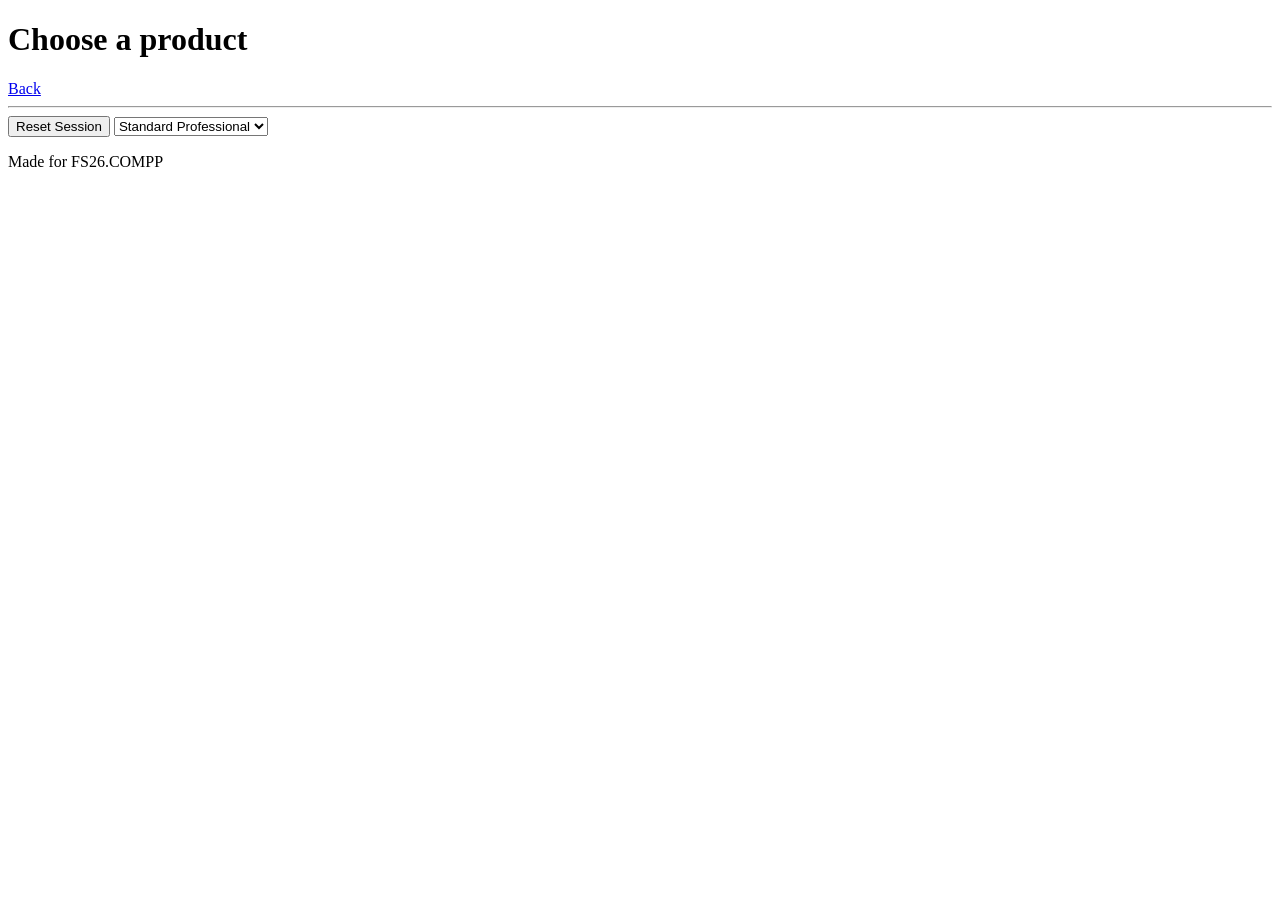
==== templates/ai.html @ 11773feb "implemented all kiosk routes" ====
<!DOCTYPE html>
<html lang="en">
<head>
    <meta charset="UTF-8">
    <meta name="viewport" content="width=device-width, initial-scale=1.0">
    <title>AI | DI KIOSK</title>
</head>
<body>
    <header>
        <h1>Choose a product</h1>
        <a class="back-button" href="index.html">Back</a>
    </header>
    <main>
        <div id="chat-box"></div>
        <div id="options-area"></div>
        
        <hr>
        
        <button onclick="resetSession()">Reset Session</button>
        <select id="personality-select">
            <option value="helpful, polite and professional Salesman">Standard Professional</option>
            <option value="a grumpy, sarcastic old man who complains about modern technology">Grumpy Old Man</option>
            <option value="an overly enthusiastic surfer dude who uses lots of slang">Surfer Dude</option>
            <option value="speaking strictly in medieval Shakespearean English">Shakespearean</option>
        </select>
    </main>

    <footer>
        <p>Made for FS26.COMPP</p>
    </footer>

    <script src="/static/script.js"></script>
</body>
</html>
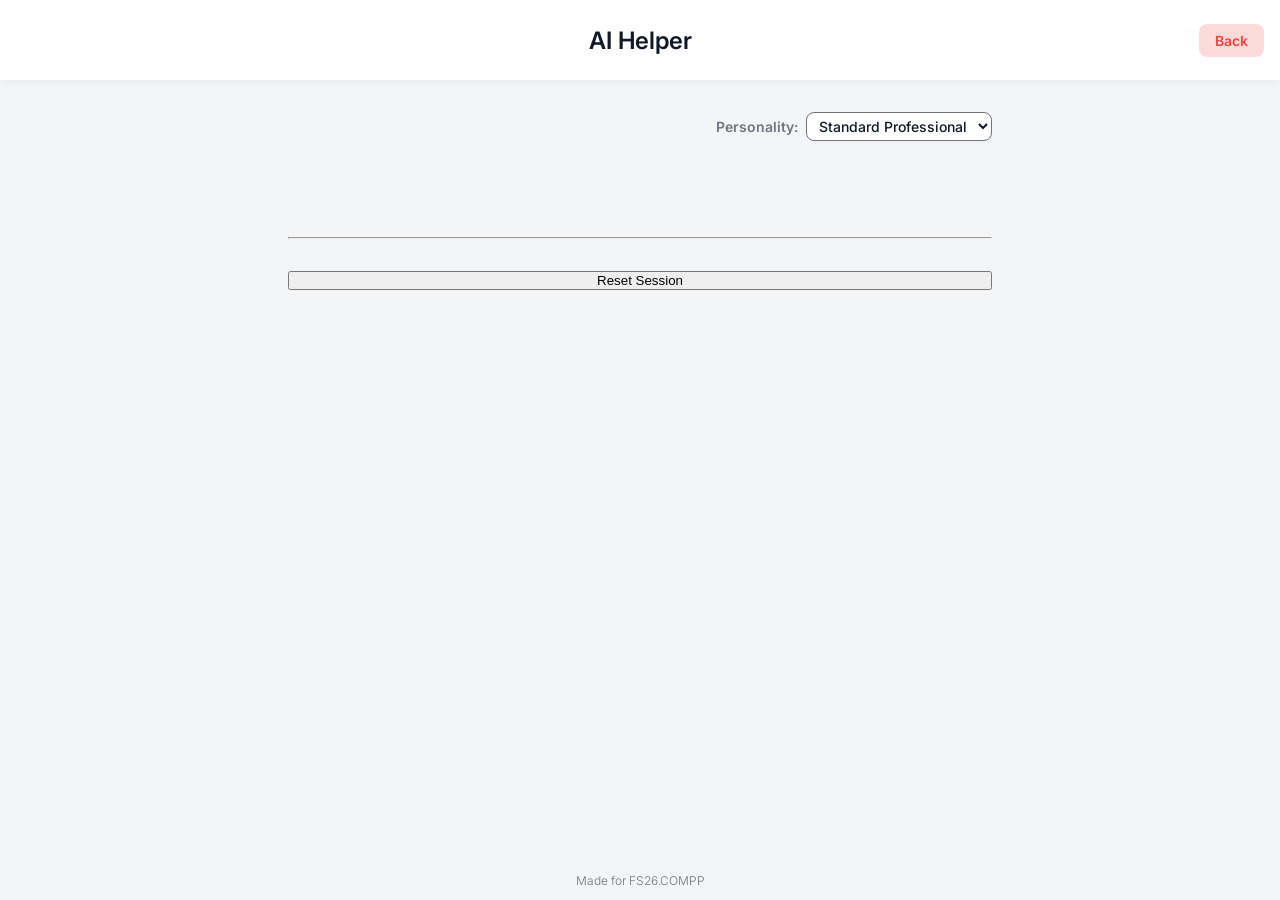
==== commit 620a2731: "copypasted the style.css of the first version" ====
--- a/templates/ai.html
+++ b/templates/ai.html
@@ -4,25 +4,31 @@
     <meta charset="UTF-8">
     <meta name="viewport" content="width=device-width, initial-scale=1.0">
     <title>AI | DI KIOSK</title>
+    <link rel="stylesheet" href="/static/style.css">
 </head>
-<body>
+<body class="page_ai">
     <header>
-        <h1>Choose a product</h1>
+        <h1>AI Helper</h1>
         <a class="back-button" href="index.html">Back</a>
     </header>
     <main>
+        <div class="personality-bar">
+            <label for="ai-persona">Personality:</label>
+            <select id="ai-persona">
+                <option value="helpful, polite and professional Salesman">Standard Professional</option>
+                <option value="a grumpy, sarcastic old man who complains about modern technology">Grumpy Old Man</option>
+                <option value="an overly enthusiastic surfer dude who uses lots of slang">Surfer Dude</option>
+                <option value="speaking strictly in medieval Shakespearean English">Shakespearean</option>
+            </select>
+        </div>
+
         <div id="chat-box"></div>
         <div id="options-area"></div>
         
         <hr>
         
         <button onclick="resetSession()">Reset Session</button>
-        <select id="personality-select">
-            <option value="helpful, polite and professional Salesman">Standard Professional</option>
-            <option value="a grumpy, sarcastic old man who complains about modern technology">Grumpy Old Man</option>
-            <option value="an overly enthusiastic surfer dude who uses lots of slang">Surfer Dude</option>
-            <option value="speaking strictly in medieval Shakespearean English">Shakespearean</option>
-        </select>
+
     </main>
 
     <footer>
--- a/static/style.css
+++ b/static/style.css
@@ -0,0 +1,387 @@
+/* ====================
+General styles & font import
+==================== */
+@import url('https://fonts.googleapis.com/css2?family=Inter:ital,opsz,wght@0,14..32,100..900;1,14..32,100..900&display=swap');
+
+* {
+    box-sizing: border-box;
+    margin: 0;
+    padding: 0;
+}
+
+/* ====================
+Variables
+==================== */
+
+:root {
+    --bg-color: #f4f5f7;
+    --card-color: #ffffff;
+
+    --text-main: #111827;
+    --text-muted: color-mix(in srgb, var(--text-main), white 40%);
+
+    --accent-main: #2563eb;
+    --accent-muted: color-mix(in srgb, var(--accent-main), white 80%);
+
+    --red-main: #ef4444;
+    --red-muted: color-mix(in srgb, var(--red-main), white 80%);
+
+    --green-main: #3bab25;
+    --green-muted: color-mix(in srgb, var(--green-main), white 80%);
+
+    --radius-regular: 16px;
+    --radius-small: 8px;
+
+    --text-size-xl: 1.875rem;
+    --text-size-large: 1.5rem;
+    --text-size-medium: 1.25rem;
+    --text-size-regular: 1rem;
+    --text-size-small: 0.875rem;
+    --text-size-xs: 0.75rem;
+
+    --spacing-xs: 0.25rem; 
+    --spacing-small: 0.5rem; 
+    --spacing-regular: 1rem; 
+    --spacing-medium: 1.5rem; 
+    --spacing-large: 2rem; 
+    --spacing-xl: 3rem; 
+    --spacing-2xl: 4rem;
+}
+
+/* ====================
+Typography
+==================== */
+
+body {
+    font-family: "Inter", sans-serif;
+    color: var(--text-main);
+}
+
+a {
+    text-decoration: none;
+    color: inherit;
+}
+
+/* ====================
+Body
+==================== */
+
+body {
+    background-color: var(--bg-color);
+    height: 100vh;
+    display: flex;
+    flex-direction: column;
+}
+
+/* ====================
+Header
+==================== */
+
+header {
+    height: 80px;
+    display: flex;
+    justify-content: center;
+    align-items: center;
+    background-color: var(--card-color);
+    box-shadow: 0 2px 10px rgba(0,0,0,0.05);
+    position: relative;
+    z-index: 10;
+}
+
+header h1 {
+    font-size: var(--text-size-large);
+    font-weight: 600;
+}
+
+.back-button {
+    position: absolute;
+    right: var(--spacing-regular);
+    padding: var(--spacing-small) var(--spacing-regular);
+    background-color: var(--red-muted);
+    border-radius: var(--radius-small);
+
+    font-size: var(--text-size-small);
+    font-weight: 600;
+    color: var(--red-main);
+}
+
+.reset-button:active {
+    transform: scale(0.95);
+}
+
+/* ====================
+Main
+==================== */
+
+main {
+    flex-grow: 1;
+    padding: var(--spacing-large);
+    overflow-y: auto;
+}
+
+/* Main: index.html
+-------------------- */
+
+.page_index main {
+    display: flex;
+    flex-direction: column;
+    gap: var(--spacing-medium);
+}
+
+.page_index main > a {
+    flex-grow: 1;
+    display: flex;
+    flex-direction: column;
+    justify-content: center;
+    align-items: center;
+    background-color: var(--card-color);
+    border-radius: var(--radius-regular);
+    box-shadow: 0 4px 6px rgba(0,0,0,0.05);
+}
+
+.page_index main > a:nth-child(2) {
+    background-color: var(--accent-main);
+}
+
+.page_index main > a .title {
+    font-size: var(--text-size-xl);
+    font-weight: 600;
+    color: var(--text-main);
+}
+
+.page_index main > a .sub {
+    font-size: var(--text-size-regular);
+    color: var(--text-muted);
+    margin-top: var(--spacing-small);
+    text-align: center;
+}
+
+.page_index main > a:nth-child(2) .title {
+    color: var(--card-color);
+}
+
+.page_index main > a:nth-child(2) .sub {
+    color: var(--accent-muted);
+}
+
+.page_index main > a:active {
+    border: 2px solid var(--accent-main);
+    transform: scale(0.98);
+}
+
+/* Main: products.html
+-------------------- */
+
+.page_products main {
+    display: grid;
+    grid-template-columns: repeat(auto-fill, minmax(200px, 1fr));
+    gap: var(--spacing-medium);
+    align-content: start;
+}
+
+.product_item {
+    background-color: var(--card-color);
+    border-radius: var(--radius-regular);
+    padding: var(--spacing-medium);
+    display: flex;
+    flex-direction: column;
+    align-items: center;
+    text-align: center;
+    box-shadow: 0 2px 8px rgba(0,0,0,0.05);
+}
+
+.product_item img {
+    width: 120px;
+    height: 120px;
+    object-fit: contain;
+    margin-bottom: var(--spacing-regular);
+}
+
+.product_item .title {
+    font-size: var(--text-size-medium);
+    font-weight: 600;
+    margin-bottom: var(--spacing-small);
+}
+
+.product_item .price {
+    color: var(--accent-main);
+    font-weight: 700;
+    font-size: var(--text-size-regular);
+}
+
+.product_item:active {
+    transform: scale(0.95);
+    border: 2px solid var(--accent-main);
+}
+
+/* Main: checkout.html
+-------------------- */
+
+.page_checkout main {
+    display: flex;
+    flex-direction: column;
+    align-items: center;
+    justify-content: center;
+}
+
+.checkout-card {
+    background-color: var(--card-color);
+    padding: var(--spacing-large);
+    border-radius: var(--radius-regular);
+    box-shadow: 0 4px 15px rgba(0,0,0,0.1);
+    width: 100%;
+}
+
+.checkout-details {
+    display: flex;
+    justify-content: space-between;
+    align-items: center;
+    padding-bottom: var(--spacing-regular);
+    margin-bottom: var(--spacing-medium);
+    border-bottom: 2px dashed #e5e7eb;
+}
+
+.checkout-card .title {
+    font-size: var(--text-size-medium);
+    font-weight: 600;
+    margin-bottom: var(--spacing-small);
+}
+
+.checkout-card .price {
+    color: var(--accent-main);
+    font-weight: 700;
+    font-size: var(--text-size-regular);
+}
+
+.checkout-card .product-img {
+    height: 75px;
+}
+
+.checkout-card .product-qrcode {
+    width: 220px;
+    display: block;
+    margin: 0 auto;
+    border-radius: var(--radius-small);
+}
+
+.checkout-card .twint-logo {
+    width: 100px;
+    display: block;
+    margin: 0 auto;
+    border-radius: var(--radius-small);
+}
+
+.checkout-restart {
+    padding: var(--spacing-small) var(--spacing-regular);
+    margin-top: var(--spacing-regular);
+    background-color: var(--green-muted);
+    border-radius: var(--radius-small);
+    font-size: var(--text-size-small);
+    font-weight: 600;
+    color: var(--green-main);
+}
+
+.checkout-restart:active {
+    transform: scale(0.95);
+}
+
+/* Main: ai.html
+-------------------- */
+
+.page_ai main {
+    display: flex;
+    flex-direction: column;
+    gap: var(--spacing-large);
+    padding: var(--spacing-large) var(--spacing-xl);
+    max-width: 800px;
+    margin: 0 auto;
+    width: 100%;
+}
+
+.personality-bar {
+    display: flex;
+    justify-content: flex-end;
+    align-items: center;
+    gap: var(--spacing-small);
+    color: var(--text-muted);
+    font-size: var(--text-size-small);
+    font-weight: 600;
+}
+
+.personality-bar select {
+    padding: var(--spacing-xs) var(--spacing-small);
+    border-radius: var(--radius-small);
+    border: 1px solid var(--text-muted);
+    background-color: var(--card-color);
+    font-size: var(--text-size-small);
+    font-family: inherit;
+    font-weight: 500;
+    color: var(--text-main);
+    outline: none;
+    box-shadow: 0 2px 4px rgba(0,0,0,0.02);
+}
+
+.chat-box {
+    background-color: var(--accent-muted);
+    border: 2px solid var(--accent-main);
+    border-radius: var(--radius-regular);
+    padding: var(--spacing-large);
+    box-shadow: 0 4px 10px rgba(0,0,0,0.05);
+    min-height: 150px;
+}
+
+.msg-ai > strong {
+    color: var(--accent-main);
+    display: block;
+    margin-bottom: var(--spacing-regular);
+    font-size: var(--text-size-xl);
+}
+
+.chat-box p {
+    font-size: var(--text-size-medium);
+    line-height: 1.4;
+    color: var(--text-main);
+}
+
+.msg-user > strong {
+    display: flex;
+    flex-direction: column;
+    gap: var(--spacing-regular);
+    margin-top: auto;
+}
+
+.option-btn {
+    background-color: var(--card-color);
+    border: 2px solid var(--text-muted);
+    border-radius: var(--radius-regular);
+    padding: var(--spacing-medium) var(--spacing-large);
+    font-size: var(--text-size-medium);
+    font-family: inherit;
+    font-weight: 500;
+    color: var(--text-main);
+    cursor: pointer;
+    text-align: center;
+    box-shadow: 0 2px 4px rgba(0,0,0,0.02);
+    transition: all 0.1s ease;
+}
+
+.answer-btn:active {
+    transform: scale(0.98);
+    border-color: var(--accent-main);
+    background-color: var(--bg-color);
+}
+
+/* ====================
+Footer
+==================== */
+
+footer {
+    height: 40px;
+    display: flex;
+    justify-content: center;
+    align-items: center;
+
+    font-size: var(--text-size-xs);
+    font-weight: 300;
+    color: var(--text-muted);
+}
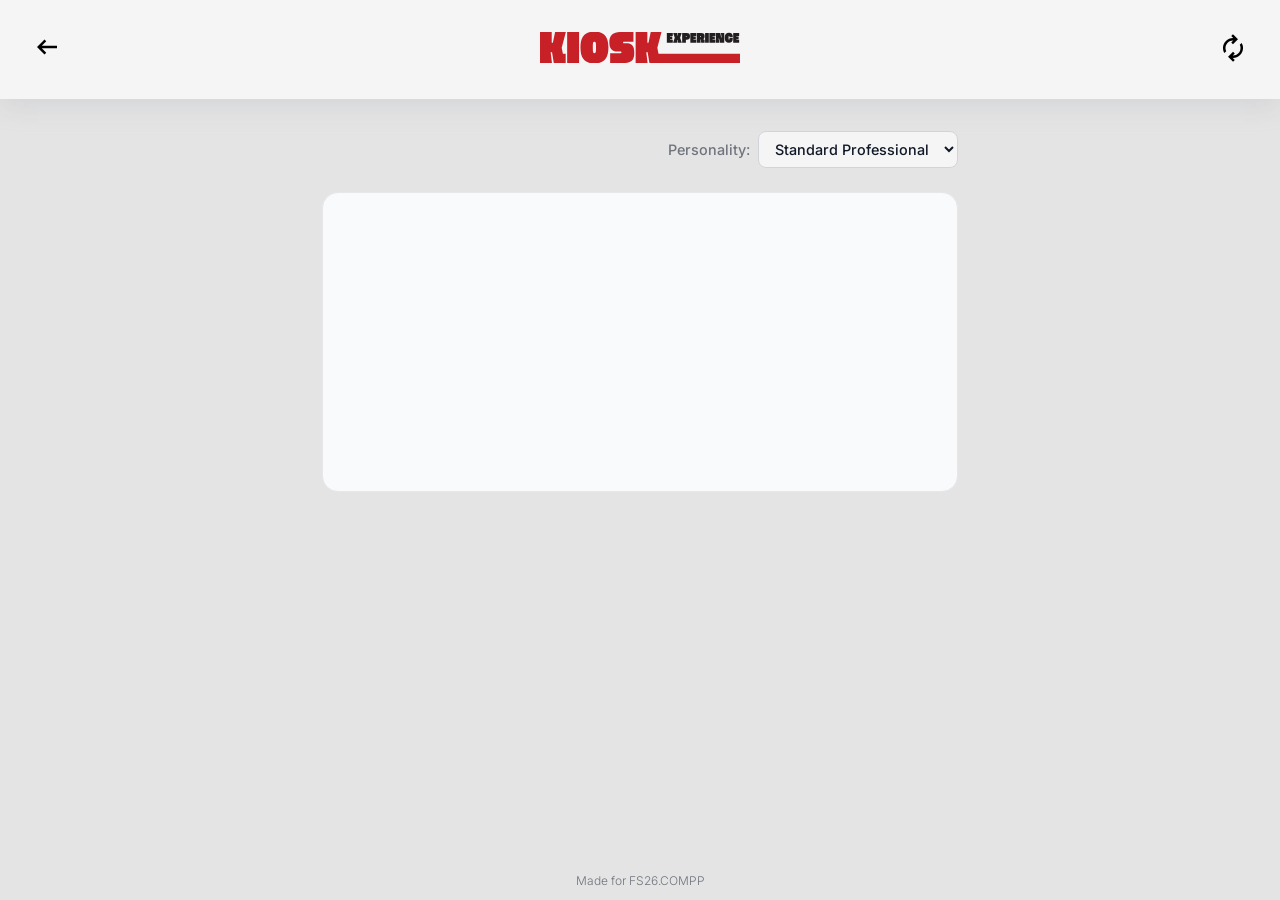
==== commit 1e81fc57: "optimzied ui" ====
--- a/templates/ai.html
+++ b/templates/ai.html
@@ -6,13 +6,21 @@
     <title>AI | DI KIOSK</title>
     <link rel="stylesheet" href="/static/style.css">
 </head>
-<body class="page_ai">
-    <header>
-        <h1>AI Helper</h1>
-        <a class="back-button" href="index.html">Back</a>
+<body class="page-ai">
+    <header class="header">
+        <a class="header__left" href="javascript:history.back()">
+            <img class="header__icon" src="/static/assets/arrow_left_alt_24dp_E3E3E3_FILL0_wght400_GRAD0_opsz24.svg">
+        </a>
+        <a class="header__middle" href="index.html">
+            <img class="header__logo" src="/static/assets/title.svg">
+        </a>
+        <button class="header__right header__button" onclick="resetSession()">
+            <img class="header__icon" src="/static/assets/autorenew_24dp_E3E3E3_FILL0_wght400_GRAD0_opsz24.svg">
+        </button>
     </header>
+
     <main>
-        <div class="personality-bar">
+        <div class="ai-controls">
             <label for="ai-persona">Personality:</label>
             <select id="ai-persona">
                 <option value="helpful, polite and professional Salesman">Standard Professional</option>
@@ -22,16 +30,12 @@
             </select>
         </div>
 
-        <div id="chat-box"></div>
-        <div id="options-area"></div>
-        
-        <hr>
-        
-        <button onclick="resetSession()">Reset Session</button>
+        <div id="chat-box" class="chat-container"></div>
+        <div id="options-area" class="chat-options"></div>
 
     </main>
 
-    <footer>
+    <footer class="footer">
         <p>Made for FS26.COMPP</p>
     </footer>
 
--- a/static/style.css
+++ b/static/style.css
@@ -14,47 +14,30 @@
 ==================== */
 
 :root {
-    --bg-color: #f4f5f7;
-    --card-color: #ffffff;
+    --bg-color: #E4E4E4;
+    --card-color: #F5F5F5;
 
     --text-main: #111827;
     --text-muted: color-mix(in srgb, var(--text-main), white 40%);
 
-    --accent-main: #2563eb;
+    --accent-main: #c72127;
     --accent-muted: color-mix(in srgb, var(--accent-main), white 80%);
-
-    --red-main: #ef4444;
-    --red-muted: color-mix(in srgb, var(--red-main), white 80%);
-
-    --green-main: #3bab25;
-    --green-muted: color-mix(in srgb, var(--green-main), white 80%);
 
     --radius-regular: 16px;
     --radius-small: 8px;
-
-    --text-size-xl: 1.875rem;
-    --text-size-large: 1.5rem;
-    --text-size-medium: 1.25rem;
-    --text-size-regular: 1rem;
-    --text-size-small: 0.875rem;
-    --text-size-xs: 0.75rem;
-
-    --spacing-xs: 0.25rem; 
-    --spacing-small: 0.5rem; 
-    --spacing-regular: 1rem; 
-    --spacing-medium: 1.5rem; 
-    --spacing-large: 2rem; 
-    --spacing-xl: 3rem; 
-    --spacing-2xl: 4rem;
-}
-
-/* ====================
-Typography
+}
+
+/* ====================
+Base Typography & Layout
 ==================== */
 
 body {
     font-family: "Inter", sans-serif;
     color: var(--text-main);
+    background-color: var(--bg-color);
+    display: flex;
+    flex-direction: column;
+    height: 100vh;
 }
 
 a {
@@ -62,73 +45,69 @@
     color: inherit;
 }
 
-/* ====================
-Body
-==================== */
-
-body {
-    background-color: var(--bg-color);
-    height: 100vh;
-    display: flex;
-    flex-direction: column;
-}
-
-/* ====================
-Header
-==================== */
-
-header {
-    height: 80px;
-    display: flex;
-    justify-content: center;
-    align-items: center;
-    background-color: var(--card-color);
-    box-shadow: 0 2px 10px rgba(0,0,0,0.05);
-    position: relative;
-    z-index: 10;
-}
-
-header h1 {
-    font-size: var(--text-size-large);
-    font-weight: 600;
-}
-
-.back-button {
-    position: absolute;
-    right: var(--spacing-regular);
-    padding: var(--spacing-small) var(--spacing-regular);
-    background-color: var(--red-muted);
-    border-radius: var(--radius-small);
-
-    font-size: var(--text-size-small);
-    font-weight: 600;
-    color: var(--red-main);
-}
-
-.reset-button:active {
-    transform: scale(0.95);
-}
-
-/* ====================
-Main
-==================== */
-
 main {
     flex-grow: 1;
-    padding: var(--spacing-large);
+    padding: 2rem;
     overflow-y: auto;
-}
-
-/* Main: index.html
--------------------- */
-
-.page_index main {
-    display: flex;
-    flex-direction: column;
-    gap: var(--spacing-medium);
-}
-
-.page_index main > a {
+    -webkit-overflow-scrolling: touch;
+}
+
+/* ====================
+Header
+==================== */
+
+.header {
+    padding: 2rem;
+    display: flex;
+    justify-content: space-between;
+    align-items: center;
+    background-color: var(--card-color);
+    box-shadow: rgba(149, 157, 165, 0.2) 0px 8px 24px;
+}
+
+.header__logo {
+    width: 200px;
+}
+
+.header__left, .header__right {
+    width: 30px;
+}
+
+.header__icon {
+    width: 30px;
+}
+
+.header__button {
+    background-color: transparent;
+    border: none;
+    cursor: pointer;
+}
+
+/* ====================
+Footer
+==================== */
+
+.footer {
+    height: 40px;
+    display: flex;
+    justify-content: center;
+    align-items: center;
+    font-size: 0.75rem;
+    font-weight: 300;
+    color: var(--text-muted);
+}
+
+/* ====================
+Page: Index
+==================== */
+
+.page-index main {
+    display: flex;
+    flex-direction: column;
+    gap: 1.5rem;
+}
+
+.page-index .nav-card {
     flex-grow: 1;
     display: flex;
     flex-direction: column;
@@ -136,252 +115,252 @@
     align-items: center;
     background-color: var(--card-color);
     border-radius: var(--radius-regular);
+    transition: transform 0.1s ease;
+}
+
+.page-index .nav-card--primary {
+    background-color: var(--accent-main);
+    border: none;
+}
+
+.page-index .nav-card__title {
+    font-size: 1.875rem;
+    font-weight: 600;
+    color: var(--text-main);
+}
+
+.page-index .nav-card__sub {
+    font-size: 1rem;
+    color: var(--text-muted);
+    margin-top: 0.5rem;
+    text-align: center;
+}
+
+.page-index .nav-card--primary .nav-card__title {
+    color: var(--card-color);
+}
+
+.page-index .nav-card--primary .nav-card__sub {
+    color: var(--accent-muted);
+}
+
+.page-index .nav-card:active {
+    transform: scale(0.98);
+}
+
+/* ====================
+Page: Products
+==================== */
+
+.page-products main {
+    display: grid;
+    grid-template-columns: repeat(auto-fill, minmax(150px, 1fr));
+    gap: 1.5rem;
+}
+
+.product-card {
+    background-color: var(--card-color);
+    border-radius: var(--radius-regular);
+    padding: 1rem;
+    display: flex;
+    flex-direction: column;
+    align-items: center;
+    text-align: center;
     box-shadow: 0 4px 6px rgba(0,0,0,0.05);
-}
-
-.page_index main > a:nth-child(2) {
-    background-color: var(--accent-main);
-}
-
-.page_index main > a .title {
-    font-size: var(--text-size-xl);
+    transition: all 0.2s ease-in-out;
+}
+
+.product-card__image {
+    width: 100px;
+    height: 100px;
+    object-fit: contain;
+    margin-bottom: 1rem;
+}
+
+.product-card__name {
+    font-size: 1.1rem;
     font-weight: 600;
-    color: var(--text-main);
-}
-
-.page_index main > a .sub {
-    font-size: var(--text-size-regular);
-    color: var(--text-muted);
-    margin-top: var(--spacing-small);
-    text-align: center;
-}
-
-.page_index main > a:nth-child(2) .title {
-    color: var(--card-color);
-}
-
-.page_index main > a:nth-child(2) .sub {
-    color: var(--accent-muted);
-}
-
-.page_index main > a:active {
-    border: 2px solid var(--accent-main);
-    transform: scale(0.98);
-}
-
-/* Main: products.html
--------------------- */
-
-.page_products main {
-    display: grid;
-    grid-template-columns: repeat(auto-fill, minmax(200px, 1fr));
-    gap: var(--spacing-medium);
-    align-content: start;
-}
-
-.product_item {
-    background-color: var(--card-color);
-    border-radius: var(--radius-regular);
-    padding: var(--spacing-medium);
-    display: flex;
-    flex-direction: column;
-    align-items: center;
-    text-align: center;
-    box-shadow: 0 2px 8px rgba(0,0,0,0.05);
-}
-
-.product_item img {
-    width: 120px;
-    height: 120px;
-    object-fit: contain;
-    margin-bottom: var(--spacing-regular);
-}
-
-.product_item .title {
-    font-size: var(--text-size-medium);
-    font-weight: 600;
-    margin-bottom: var(--spacing-small);
-}
-
-.product_item .price {
+    margin-bottom: 0.5rem;
+    flex-grow: 1;
+}
+
+.product-card__price {
     color: var(--accent-main);
     font-weight: 700;
-    font-size: var(--text-size-regular);
-}
-
-.product_item:active {
+    font-size: 1.1rem;
+}
+
+.product-card:active {
     transform: scale(0.95);
-    border: 2px solid var(--accent-main);
-}
-
-/* Main: checkout.html
--------------------- */
-
-.page_checkout main {
-    display: flex;
-    flex-direction: column;
-    align-items: center;
+}
+
+/* ====================
+Page: Checkout
+==================== */
+
+.page-checkout main {
+    display: flex;
     justify-content: center;
+    align-items: center;
 }
 
 .checkout-card {
     background-color: var(--card-color);
-    padding: var(--spacing-large);
+    padding: 2rem;
     border-radius: var(--radius-regular);
     box-shadow: 0 4px 15px rgba(0,0,0,0.1);
     width: 100%;
-}
-
-.checkout-details {
+    max-width: 400px;
+    display: flex;
+    flex-direction: column;
+    gap: 1.5rem;
+}
+
+.checkout-card__details {
     display: flex;
     justify-content: space-between;
     align-items: center;
-    padding-bottom: var(--spacing-regular);
-    margin-bottom: var(--spacing-medium);
+    padding-bottom: 1rem;
     border-bottom: 2px dashed #e5e7eb;
 }
 
-.checkout-card .title {
-    font-size: var(--text-size-medium);
+.checkout-card__name {
+    font-size: 1.20rem;
     font-weight: 600;
-    margin-bottom: var(--spacing-small);
-}
-
-.checkout-card .price {
+    margin-bottom: 0.5rem;
+}
+
+.checkout-card__price {
     color: var(--accent-main);
     font-weight: 700;
-    font-size: var(--text-size-regular);
-}
-
-.checkout-card .product-img {
+    font-size: 1rem;
+}
+
+.checkout-card__product-img {
     height: 75px;
 }
 
-.checkout-card .product-qrcode {
+.checkout-card__qrcode {
     width: 220px;
     display: block;
     margin: 0 auto;
     border-radius: var(--radius-small);
 }
 
-.checkout-card .twint-logo {
+.checkout-card__vendor-logo {
     width: 100px;
     display: block;
     margin: 0 auto;
-    border-radius: var(--radius-small);
-}
-
-.checkout-restart {
-    padding: var(--spacing-small) var(--spacing-regular);
-    margin-top: var(--spacing-regular);
-    background-color: var(--green-muted);
-    border-radius: var(--radius-small);
-    font-size: var(--text-size-small);
-    font-weight: 600;
-    color: var(--green-main);
-}
-
-.checkout-restart:active {
-    transform: scale(0.95);
-}
-
-/* Main: ai.html
--------------------- */
-
-.page_ai main {
-    display: flex;
-    flex-direction: column;
-    gap: var(--spacing-large);
-    padding: var(--spacing-large) var(--spacing-xl);
-    max-width: 800px;
+}
+
+/* ====================
+Page: AI Chat
+==================== */
+
+.page-ai main {
+    display: flex;
+    flex-direction: column;
+    gap: 1.5rem;
+    padding: 2rem;
+    max-width: 700px;
     margin: 0 auto;
     width: 100%;
 }
 
-.personality-bar {
+.ai-controls {
     display: flex;
     justify-content: flex-end;
     align-items: center;
-    gap: var(--spacing-small);
+    gap: 0.5rem;
     color: var(--text-muted);
-    font-size: var(--text-size-small);
-    font-weight: 600;
-}
-
-.personality-bar select {
-    padding: var(--spacing-xs) var(--spacing-small);
+    font-size: 0.9rem;
+    font-weight: 500;
+}
+
+.ai-controls select {
+    padding: 0.5rem 0.75rem;
     border-radius: var(--radius-small);
-    border: 1px solid var(--text-muted);
-    background-color: var(--card-color);
-    font-size: var(--text-size-small);
+    border: 1px solid #d1d5db;
+    background-color: var(--card-color);
+    font-size: 0.9rem;
     font-family: inherit;
     font-weight: 500;
     color: var(--text-main);
     outline: none;
-    box-shadow: 0 2px 4px rgba(0,0,0,0.02);
-}
-
-.chat-box {
+    transition: border-color 0.2s;
+}
+
+.ai-controls select:hover {
+    border-color: var(--accent-main);
+}
+
+.chat-container {
+    display: flex;
+    flex-direction: column;
+    gap: 1.5rem;
+    padding: 1.5rem;
+    background-color: #f9fafb;
+    border-radius: var(--radius-regular);
+    border: 1px solid #e5e7eb;
+    min-height: 300px;
+    overflow: scroll;
+}
+
+.chat-message {
+    padding: 1rem 1.5rem;
+    border-radius: var(--radius-regular);
+    max-width: 80%;
+    line-height: 1.5;
+    font-size: 1.1rem;
+}
+
+.chat-message strong {
+    font-weight: 600;
+}
+
+.chat-message--ai {
     background-color: var(--accent-muted);
-    border: 2px solid var(--accent-main);
-    border-radius: var(--radius-regular);
-    padding: var(--spacing-large);
-    box-shadow: 0 4px 10px rgba(0,0,0,0.05);
-    min-height: 150px;
-}
-
-.msg-ai > strong {
-    color: var(--accent-main);
-    display: block;
-    margin-bottom: var(--spacing-regular);
-    font-size: var(--text-size-xl);
-}
-
-.chat-box p {
-    font-size: var(--text-size-medium);
-    line-height: 1.4;
-    color: var(--text-main);
-}
-
-.msg-user > strong {
-    display: flex;
-    flex-direction: column;
-    gap: var(--spacing-regular);
+    color: var(--text-main);
+    align-self: flex-start;
+    border-bottom-left-radius: var(--radius-small);
+}
+
+.chat-message--user {
+    background-color: var(--card-color);
+    color: var(--text-main);
+    align-self: flex-end;
+    border: 1px solid #e5e7eb;
+    border-bottom-right-radius: var(--radius-small);
+}
+
+
+.chat-options {
+    display: grid;
+    grid-template-columns: 1fr;
+    gap: 1rem;
     margin-top: auto;
 }
 
-.option-btn {
-    background-color: var(--card-color);
-    border: 2px solid var(--text-muted);
-    border-radius: var(--radius-regular);
-    padding: var(--spacing-medium) var(--spacing-large);
-    font-size: var(--text-size-medium);
+.chat-option-btn {
+    background-color: var(--card-color);
+    border: 1px solid #d1d5db;
+    border-radius: var(--radius-regular);
+    padding: 1.25rem;
+    font-size: 1.1rem;
     font-family: inherit;
     font-weight: 500;
     color: var(--text-main);
     cursor: pointer;
     text-align: center;
-    box-shadow: 0 2px 4px rgba(0,0,0,0.02);
-    transition: all 0.1s ease;
-}
-
-.answer-btn:active {
-    transform: scale(0.98);
+    transition: all 0.2s ease;
+}
+
+.chat-option-btn:hover {
+    background-color: #f3f4f6;
     border-color: var(--accent-main);
-    background-color: var(--bg-color);
-}
-
-/* ====================
-Footer
-==================== */
-
-footer {
-    height: 40px;
-    display: flex;
-    justify-content: center;
-    align-items: center;
-
-    font-size: var(--text-size-xs);
-    font-weight: 300;
-    color: var(--text-muted);
+    color: var(--accent-main);
+}
+
+.chat-option-btn:active {
+    transform: scale(0.97);
 }
